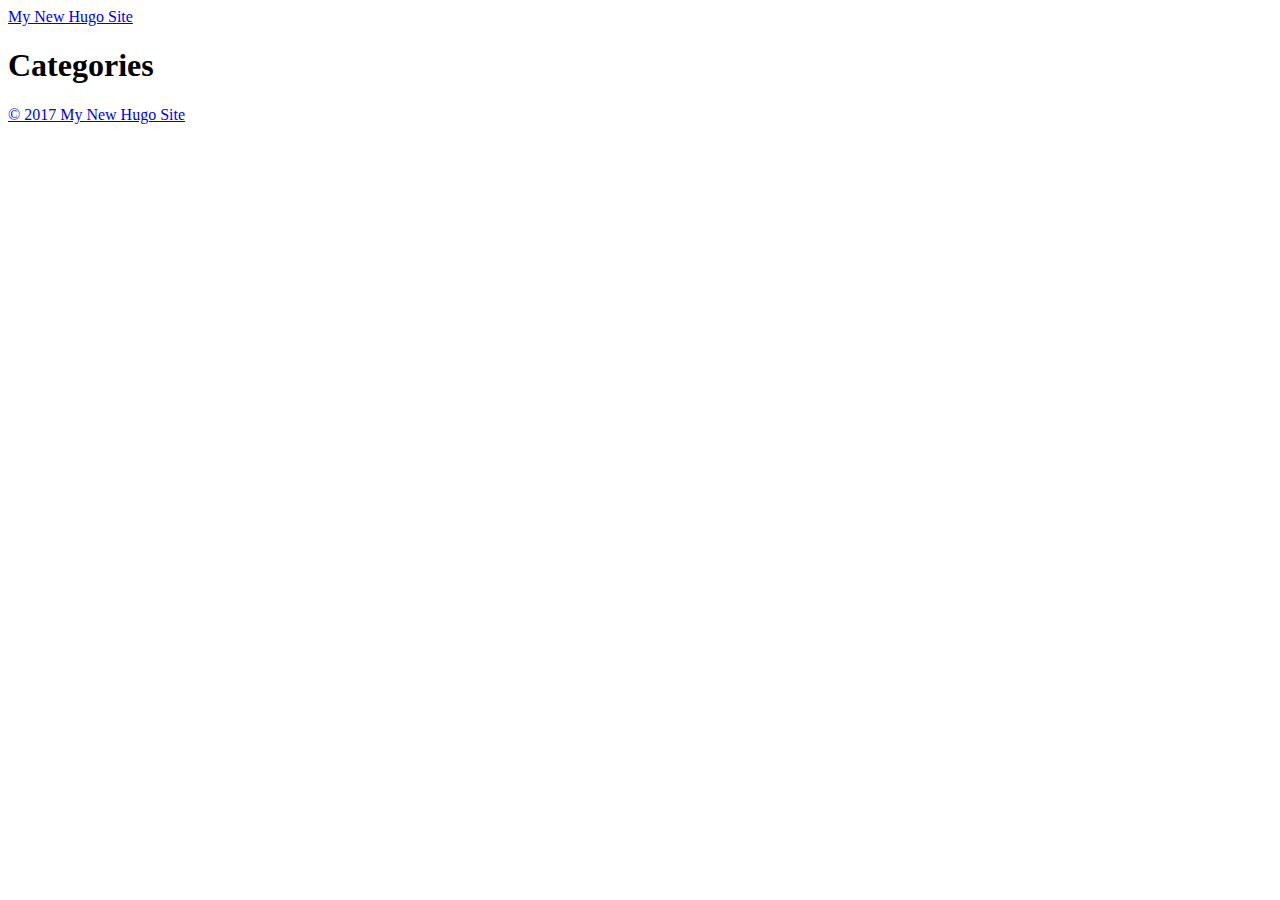
==== categories/index.html @ 2214aa43 "Initialize Hugo" ====
<!DOCTYPE html>
<html lang="en-us">
  <head>
    <meta charset="utf-8">
    <meta http-equiv="X-UA-Compatible" content="IE=edge,chrome=1">
     
    <title>My New Hugo Site  | Categories</title>
    <meta name="HandheldFriendly" content="True">
    <meta name="MobileOptimized" content="320">

    <meta name="viewport" content="width=device-width,minimum-scale=1">
     <meta name="generator" content="Hugo 0.27.1" />
      
      
        <META NAME="ROBOTS" CONTENT="NOINDEX, NOFOLLOW">
      

     <link href='http://example.org/dist/main.css' rel='stylesheet' type="text/css" />

     
      <link href="http://example.org/categories/index.xml" rel="alternate" type="application/rss+xml" title="My New Hugo Site" />
      <link href="http://example.org/categories/index.xml" rel="feed" type="application/rss+xml" title="My New Hugo Site" />
      

      <meta property="og:title" content="Categories" />
<meta property="og:description" content="" />
<meta property="og:type" content="website" />
<meta property="og:url" content="http://example.org/categories/" />














<meta itemprop="name" content="Categories">
<meta itemprop="description" content="">

<meta name="twitter:card" content="summary"/><meta name="twitter:title" content="Categories"/>
<meta name="twitter:description" content=""/>

  </head>

  <body class="ma0 avenir bg-near-white">

    

  
  
  <header class="cover bg-top" style="background-image: url('http://example.org/images/gohugo-default-sample-hero-image.jpg');">
    <div class="bg-black-60">
      <nav class="pv3 ph3 ph4-ns" role="navigation">
  <div class="flex-l justify-between items-center center">
    <a href="http://example.org/" class="f3 fw2 hover-white no-underline white-90 dib">
      My New Hugo Site
    </a>
    <div class="flex-l items-center">
      
      






    </div>
  </div>
</nav>

      <div class="tc-l pv4 pv6-l ph3 ph4-ns">
        <h1 class="f2 f-subheadline-l fw2 white-90 mb0 lh-title">
          Categories
        </h1>
        
      </div>
    </div>
  </header>


    <main class="pb7" role="main">
      
    
  <article class="cf pa3 pa4-m pa4-l">
    <div class="measure-wide-l center f4 lh-copy nested-copy-line-height nested-links nested-img mid-gray">
      
    </div>
  </article>
  <div class="mw8 center">
    <section class="ph4">
      
    </section>
  </div>

    </main>
    <footer class="bg-near-black bottom-0 w-100 pa3" role="contentinfo">
  <div class="flex justify-between">
  <a class="f4 fw4 hover-white no-underline white-70 dn dib-ns pv2 ph3" href="http://example.org/" >
    &copy; 2017 My New Hugo Site
  </a>
  






  </div>
</footer>

    <script src="http://example.org/dist/app.bundle.js" async></script>

  </body>
</html>
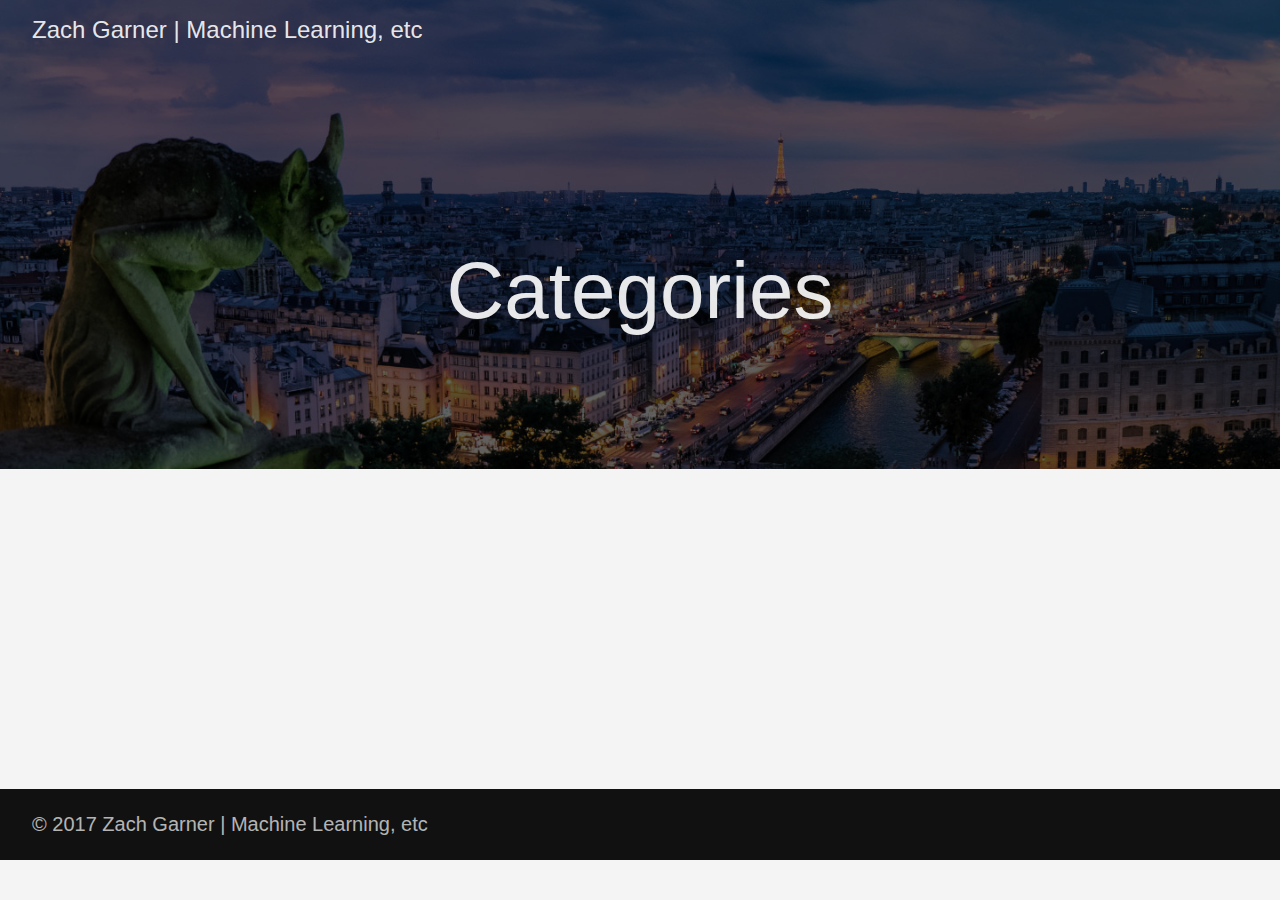
==== commit 7140162f: "Update site metadata" ====
--- a/categories/index.html
+++ b/categories/index.html
@@ -4,7 +4,7 @@
     <meta charset="utf-8">
     <meta http-equiv="X-UA-Compatible" content="IE=edge,chrome=1">
      
-    <title>My New Hugo Site  | Categories</title>
+    <title>Zach Garner | Machine Learning, etc  | Categories</title>
     <meta name="HandheldFriendly" content="True">
     <meta name="MobileOptimized" content="320">
 
@@ -15,17 +15,17 @@
         <META NAME="ROBOTS" CONTENT="NOINDEX, NOFOLLOW">
       
 
-     <link href='http://example.org/dist/main.css' rel='stylesheet' type="text/css" />
+     <link href='https://zachgarner.github.io/dist/main.css' rel='stylesheet' type="text/css" />
 
      
-      <link href="http://example.org/categories/index.xml" rel="alternate" type="application/rss+xml" title="My New Hugo Site" />
-      <link href="http://example.org/categories/index.xml" rel="feed" type="application/rss+xml" title="My New Hugo Site" />
+      <link href="https://zachgarner.github.io/categories/index.xml" rel="alternate" type="application/rss+xml" title="Zach Garner | Machine Learning, etc" />
+      <link href="https://zachgarner.github.io/categories/index.xml" rel="feed" type="application/rss+xml" title="Zach Garner | Machine Learning, etc" />
       
 
       <meta property="og:title" content="Categories" />
 <meta property="og:description" content="" />
 <meta property="og:type" content="website" />
-<meta property="og:url" content="http://example.org/categories/" />
+<meta property="og:url" content="https://zachgarner.github.io/categories/" />
 
 
 
@@ -54,12 +54,12 @@
 
   
   
-  <header class="cover bg-top" style="background-image: url('http://example.org/images/gohugo-default-sample-hero-image.jpg');">
+  <header class="cover bg-top" style="background-image: url('https://zachgarner.github.io/images/gohugo-default-sample-hero-image.jpg');">
     <div class="bg-black-60">
       <nav class="pv3 ph3 ph4-ns" role="navigation">
   <div class="flex-l justify-between items-center center">
-    <a href="http://example.org/" class="f3 fw2 hover-white no-underline white-90 dib">
-      My New Hugo Site
+    <a href="https://zachgarner.github.io/" class="f3 fw2 hover-white no-underline white-90 dib">
+      Zach Garner | Machine Learning, etc
     </a>
     <div class="flex-l items-center">
       
@@ -101,8 +101,8 @@
     </main>
     <footer class="bg-near-black bottom-0 w-100 pa3" role="contentinfo">
   <div class="flex justify-between">
-  <a class="f4 fw4 hover-white no-underline white-70 dn dib-ns pv2 ph3" href="http://example.org/" >
-    &copy; 2017 My New Hugo Site
+  <a class="f4 fw4 hover-white no-underline white-70 dn dib-ns pv2 ph3" href="https://zachgarner.github.io/" >
+    &copy; 2017 Zach Garner | Machine Learning, etc
   </a>
   
 
@@ -114,7 +114,7 @@
   </div>
 </footer>
 
-    <script src="http://example.org/dist/app.bundle.js" async></script>
+    <script src="https://zachgarner.github.io/dist/app.bundle.js" async></script>
 
   </body>
 </html>
